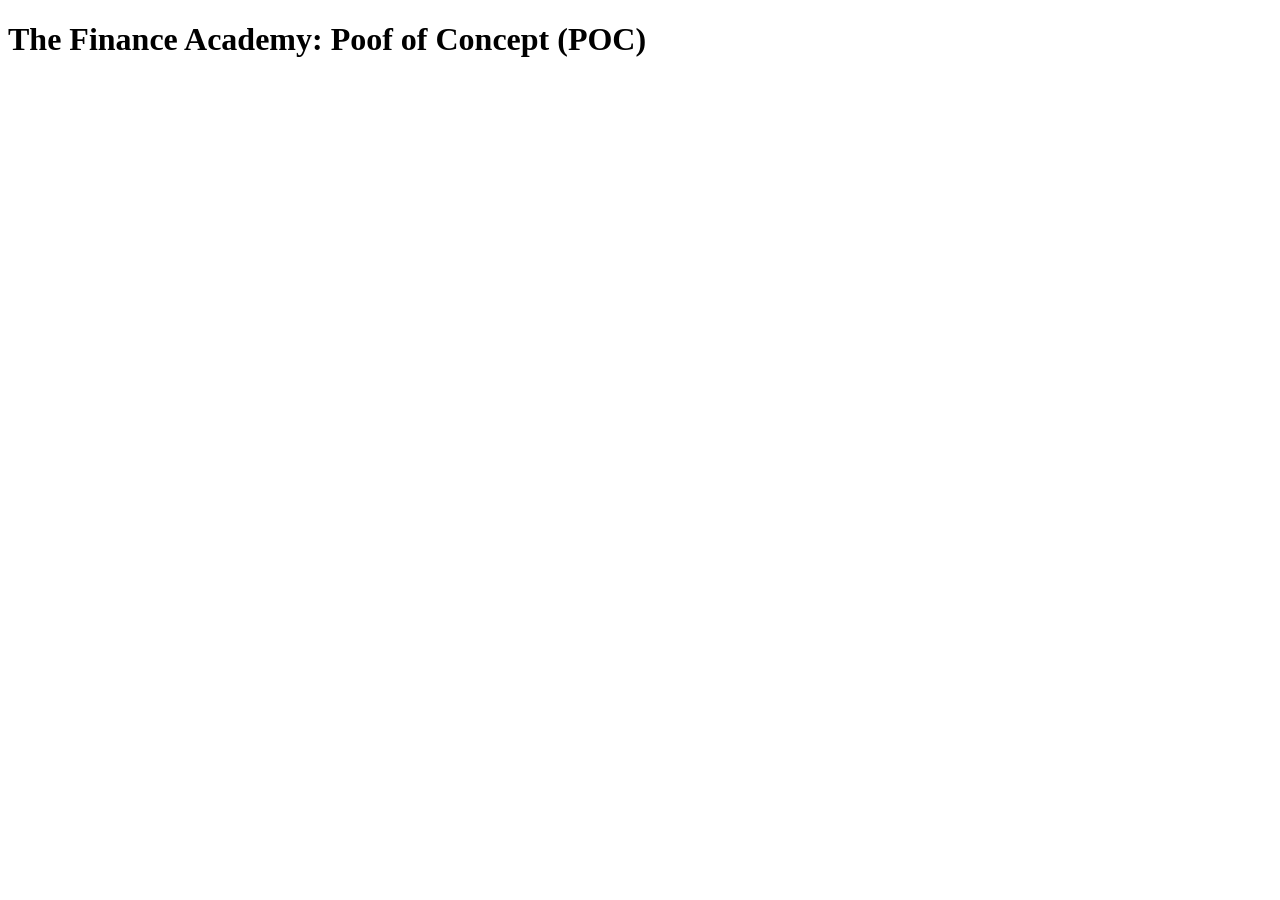
==== index.html @ e90d382b "adding html and css file" ====
<!DOCTYPE html>
<html lang="en">
<head>
    <meta charset="UTF-8">
    <meta name="viewport" content="width=device-width, initial-scale=1.0">
    <title>Proof of Concept</title>
    <link rel="stylesheet" href="./styles.css">
</head>
<body>
    <h1>The Finance Academy: Poof of Concept (POC)</h1>
</body>
</html>
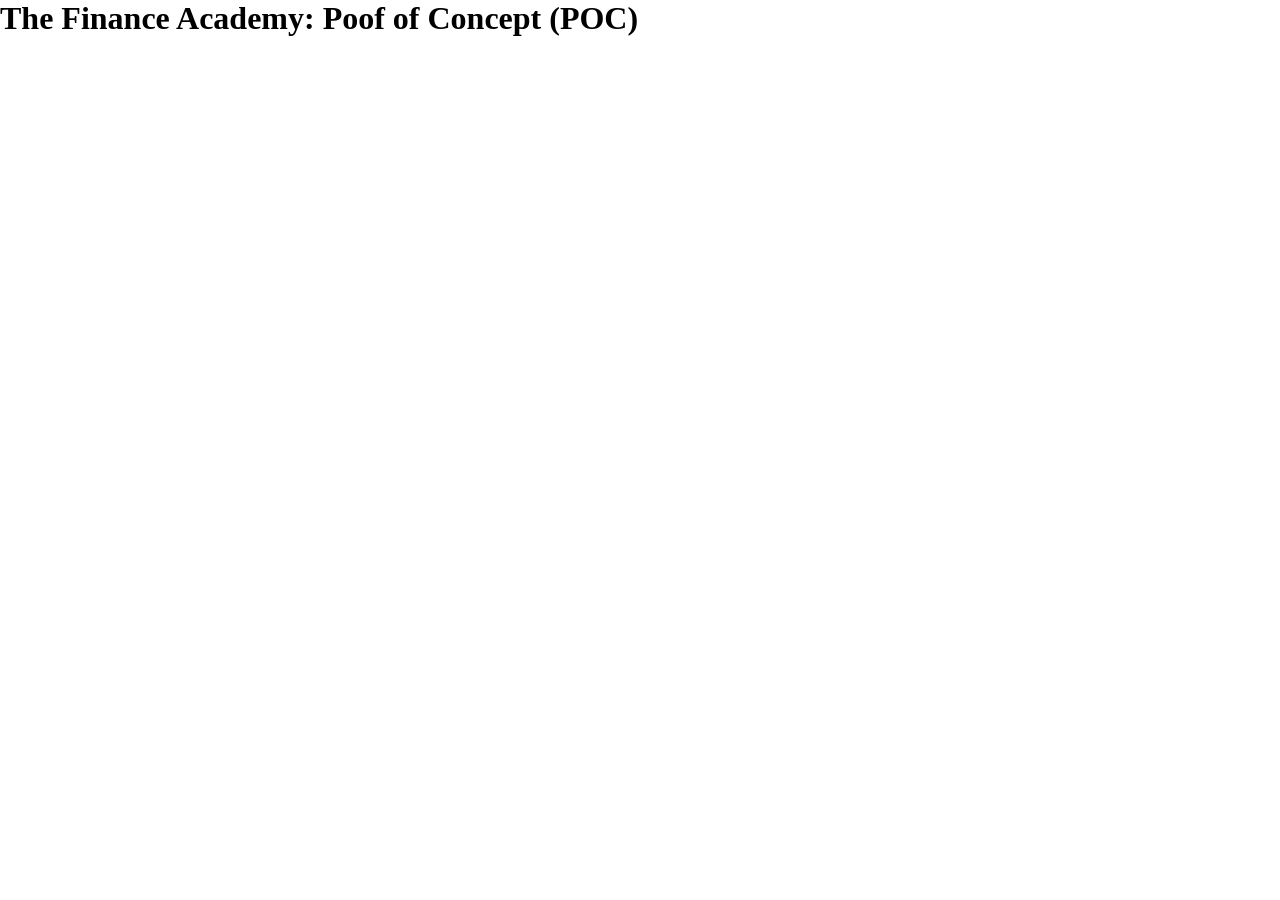
==== commit e6d10afc: "updating JSON" ====
--- a/index.html
+++ b/index.html
@@ -8,5 +8,6 @@
 </head>
 <body>
     <h1>The Finance Academy: Poof of Concept (POC)</h1>
+    <div id="lesson"></div>
 </body>
 </html>
--- a/styles.css
+++ b/styles.css
@@ -0,0 +1,4 @@
+*{
+    margin: 0;
+    padding: 0;
+}
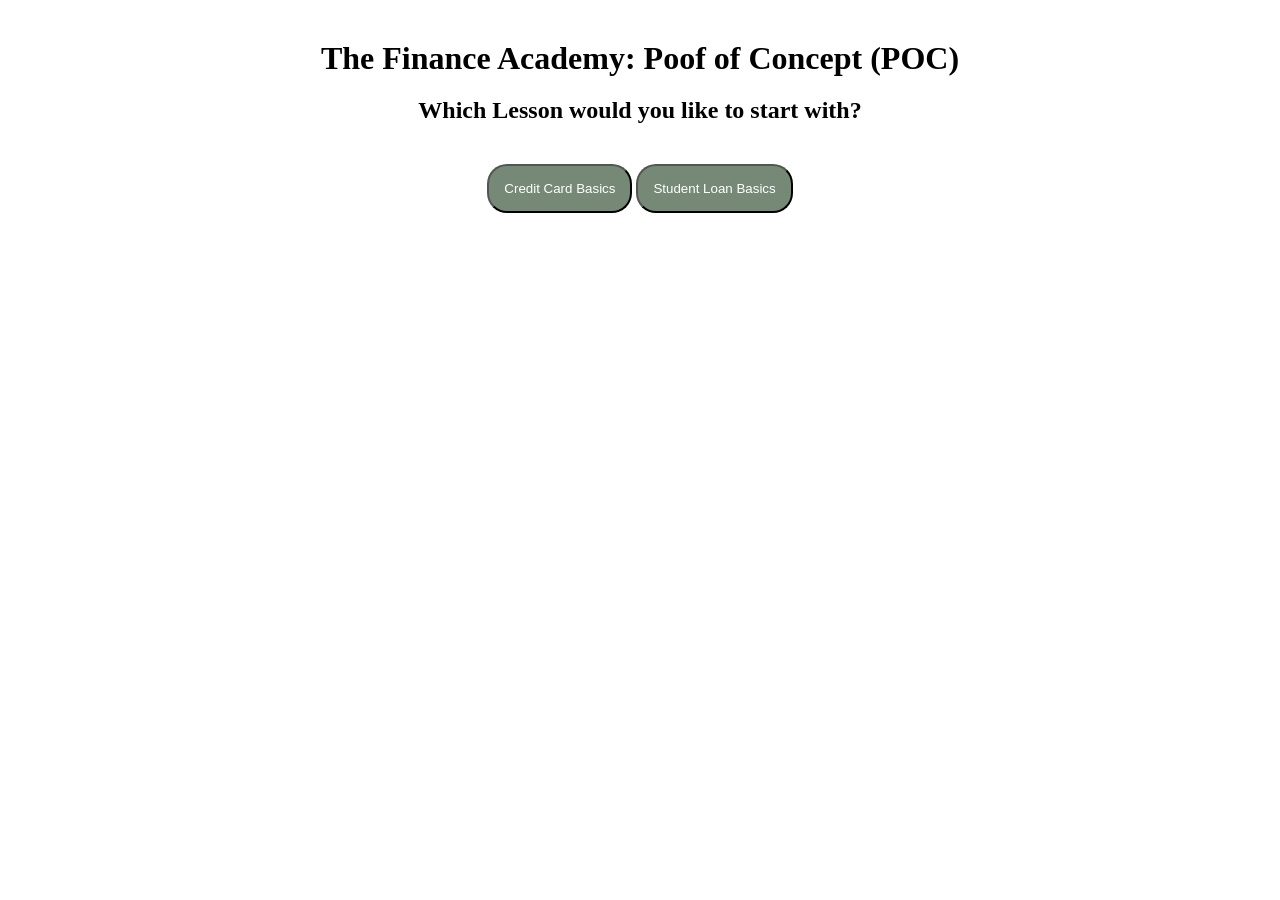
==== commit 6c53be92: "updating files names with index.html" ====
--- a/index.html
+++ b/index.html
@@ -7,7 +7,16 @@
     <link rel="stylesheet" href="./styles.css">
 </head>
 <body>
-    <h1>The Finance Academy: Poof of Concept (POC)</h1>
-    <div id="lesson"></div>
+    <main class="homepage-section">
+        <h1>The Finance Academy: Poof of Concept (POC)</h1>
+        <h2>Which Lesson would you like to start with?</h2>
+        <div class="button-section" >
+            <button onclick="navigateToLesson('credit-card-basics')">Credit Card Basics</button>
+            <button onclick="navigateToLesson('student-loan-basics')">Student Loan Basics</button>
+        </div>
+       
+    </main>
+   
+    <script src="./index.js"></script>
 </body>
 </html>
--- a/styles.css
+++ b/styles.css
@@ -2,3 +2,40 @@
     margin: 0;
     padding: 0;
 }
+
+.homepage-section,
+.lesson-section{
+    display: flex;
+    flex-direction: column;
+    align-items: center;
+    margin: 40px;
+}
+
+.homepage-section h2{
+    margin-top: 20px;
+}
+
+button,
+.back-to-home-link{
+    background-color: #758976;
+    color: white;
+    padding: 15px;
+    border-radius: 20px;
+}
+
+button:hover{
+    cursor: pointer;
+}
+
+.button-section{
+    margin: 40px;
+}
+
+.lesson-tagline{
+    font-style: italic;
+    margin: 20px 0px;
+    font-size: 18px;
+}
+.back-to-home-link{
+    text-align: center;
+}
